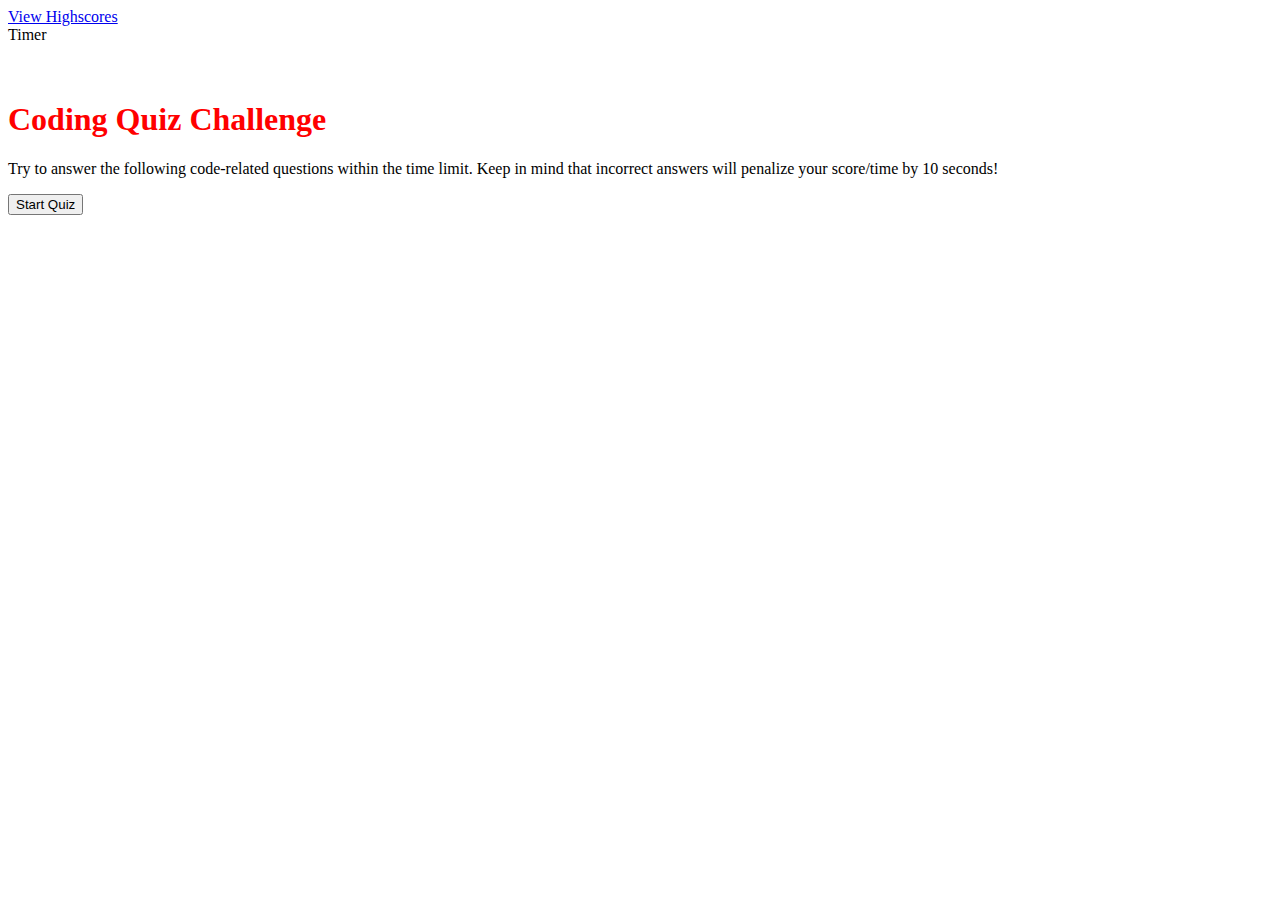
==== index.html @ 906cd7a0 "Initial push with 2 html and js approaches, a css file, and extra credit pseudocode" ====
<!DOCTYPE html>
<html lang="en-us">

<head>
    
    <meta charset="UTF-8">
    <meta name="viewport" content="width=device-width, initial-scale=1.0">
    
    <title>Mobile Responsibe Portfolio</title>

    <link rel="stylesheet" href="https://cdn.jsdelivr.net/npm/bootstrap@4.5.3/dist/css/bootstrap.min.css" integrity="sha384-TX8t27EcRE3e/ihU7zmQxVncDAy5uIKz4rEkgIXeMed4M0jlfIDPvg6uqKI2xXr2" crossorigin="anonymous">
    <link rel="stylesheet" type="text/css" href="style.css">
    
</head>

<body>

    <nav class="navbar navbar-dark bg-white">
        <a class="nav-item" href="#">View Highscores</a>
        <div class="nav-item navbar-right" id="timer">Timer</div>
    </nav>
    <br><br>
    
    <div class="container">
        
        <div id="intro">
            <div class="row">
                <header class="header col-sm-8 text-center">
                    <h1>Coding Quiz Challenge</h1>
                </header>
            </div>

            <div class="row">
                <main class="col-sm-8 text-center">
                    <p>Try to answer the following code-related questions within the time limit. Keep in mind that incorrect answers will penalize your score/time by 10 seconds!</p>
                    <button id="startButton">Start Quiz</button>
                </main>
            </div>
        </div>

        <div class="row" id="quiz" style="display: none;">
            <header class="header col-sm-8" id="question">
                <h3></h3>
            </header>
            <form class="col-sm-8" id="answerChoices">
                <input type="submit" class="choice" id="a"></input>
                <br>
                <input type="submit" class="choice" id="b"></input>
                <br>
                <input type="submit" class="choice" id="c"></input>
                <br>
                <input type="submit" class="choice" id="d"></input>
            </form>
        </div>

        <div class="hide">
            <div class="row">
                <div class="col-sm-8">
                    <hr>
                    <p id="answer">Correct!</p>
                </div>
            </div>
        </div>

        <div id="score" style="display: none;"></div>

    </div>
    <script src="./script1.js"></script>

</body>

</html>
---- style.css ----
.hide {
    display: none;
}

nav {
    width: 100%;
}

header {
    color: red;

}
.col-sm-8 {
    display: block;
    margin: auto;
}
/*.header {
    margin-bottom: ;
}*/
.choice {
    margin-top: 5px;
}
    

@media screen and (max-width: 575px) {
    .container {
        display: block;
        width: 100%;
        margin-left: !20px;
        margin-right: !20px;
    }
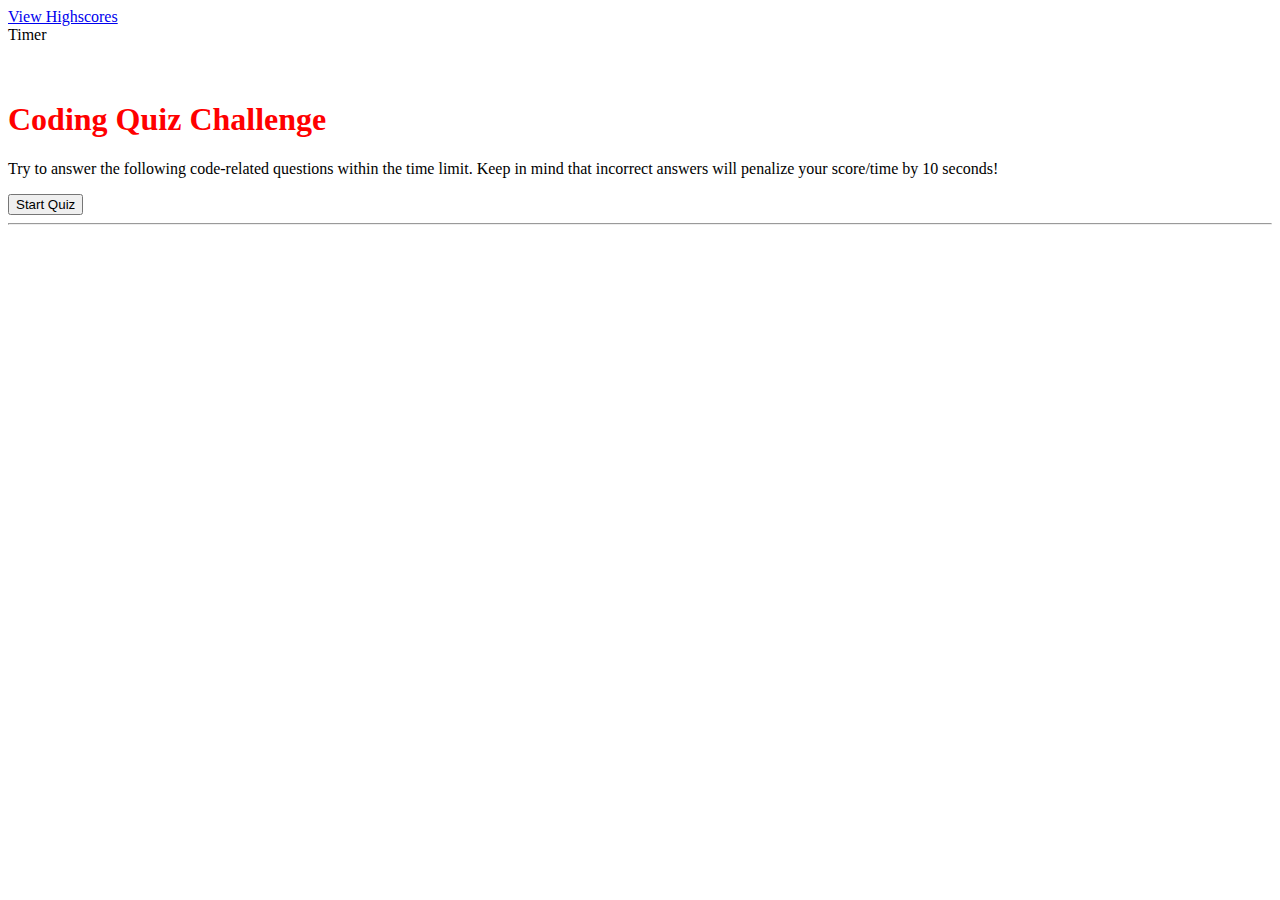
==== commit 1729e6b1: "working renderQuestions function" ====
--- a/index.html
+++ b/index.html
@@ -39,33 +39,31 @@
         </div>
 
         <div class="row" id="quiz" style="display: none;">
-            <header class="header col-sm-8" id="question">
-                <h3></h3>
+            <header class="header col-sm-8">
+                <h3 id="question"></h3>
             </header>
             <form class="col-sm-8" id="answerChoices">
-                <input type="submit" class="choice" id="a"></input>
+                <input type="button" class="choice" id="a" onclick="checkAnswer(this.id)"></input>
                 <br>
-                <input type="submit" class="choice" id="b"></input>
+                <input type="button" class="choice" id="b" onclick="checkAnswer(this.id)"></input>
                 <br>
-                <input type="submit" class="choice" id="c"></input>
+                <input type="button" class="choice" id="c" onclick="checkAnswer(this.id)"></input>
                 <br>
-                <input type="submit" class="choice" id="d"></input>
+                <input type="button" class="choice" id="d" onclick="checkAnswer(this.id)"></input>
             </form>
         </div>
 
-        <div class="hide">
-            <div class="row">
-                <div class="col-sm-8">
-                    <hr>
-                    <p id="answer">Correct!</p>
-                </div>
+        <div class="row">
+            <div class="col-sm-8" id="answer">
+                <hr>
+                <p id="correct"></p>
             </div>
         </div>
 
         <div id="score" style="display: none;"></div>
 
     </div>
-    <script src="./script1.js"></script>
+    <script src="./script.js"></script>
 
 </body>
 
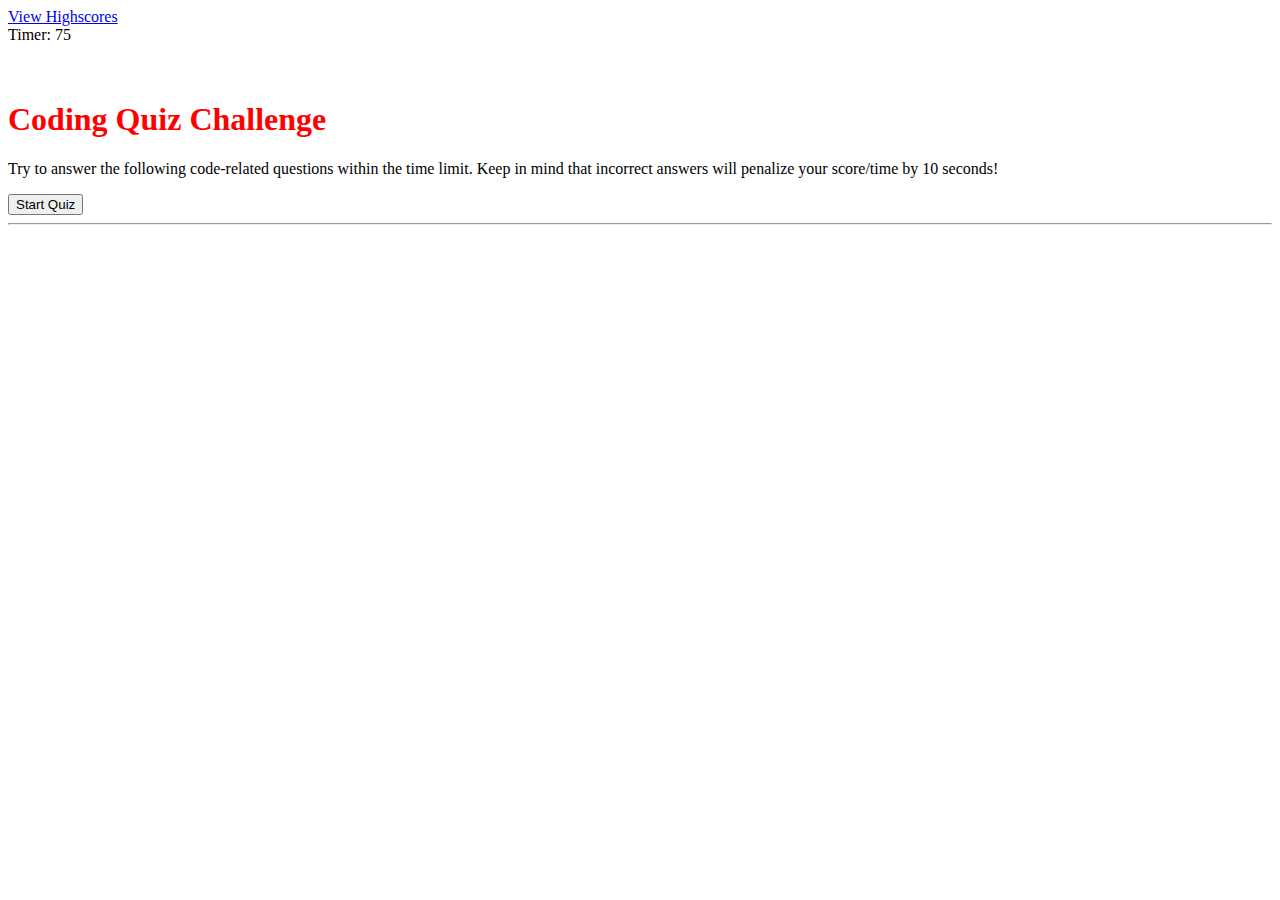
==== commit 117a05b2: "Functioning timer, submit initialsdiv added, gameOver function created, made website responsive" ====
--- a/index.html
+++ b/index.html
@@ -17,7 +17,7 @@
 
     <nav class="navbar navbar-dark bg-white">
         <a class="nav-item" href="#">View Highscores</a>
-        <div class="nav-item navbar-right" id="timer">Timer</div>
+        <div class="nav-item navbar-right" id="timer">Timer: 75</div>
     </nav>
     <br><br>
     
@@ -25,13 +25,13 @@
         
         <div id="intro">
             <div class="row">
-                <header class="header col-sm-8 text-center">
+                <header class="header col-md-8 text-center">
                     <h1>Coding Quiz Challenge</h1>
                 </header>
             </div>
 
             <div class="row">
-                <main class="col-sm-8 text-center">
+                <main class="col-md-8 text-center">
                     <p>Try to answer the following code-related questions within the time limit. Keep in mind that incorrect answers will penalize your score/time by 10 seconds!</p>
                     <button id="startButton">Start Quiz</button>
                 </main>
@@ -39,24 +39,56 @@
         </div>
 
         <div class="row" id="quiz" style="display: none;">
-            <header class="header col-sm-8">
+            <header class="header col-md-8">
                 <h3 id="question"></h3>
             </header>
-            <form class="col-sm-8" id="answerChoices">
-                <input type="button" class="choice" id="a" onclick="checkAnswer(this.id)"></input>
+            <form class="col-md-8" id="answerChoices">
+                <input type="button" class="choice" id="a"></input>
                 <br>
-                <input type="button" class="choice" id="b" onclick="checkAnswer(this.id)"></input>
+                <input type="button" class="choice" id="b"></input>
                 <br>
-                <input type="button" class="choice" id="c" onclick="checkAnswer(this.id)"></input>
+                <input type="button" class="choice" id="c"></input>
                 <br>
-                <input type="button" class="choice" id="d" onclick="checkAnswer(this.id)"></input>
+                <input type="button" class="choice" id="d"></input>
             </form>
         </div>
 
+        <div id="outro" style="display: none;">
+            <div class="row">
+                <header class="header col-md-8" id="allDone">
+                    <h1>All done!</h1>
+                    <p id="finalScore"></p>
+                </header>
+            </div>
+
+            <div class="row" id="initials">
+                <form class="form-group col-md-8" id="form">
+                    Enter initials:
+                    <input type="text">
+                    <button class="btn btn-primary" type="submit">Submit</button>
+                </form>
+            </div>
+        </div>
+
+        <div id="Highscores" style="display: none;">
+            <div class="row">
+                <header class="header col-md-8">
+                    <h1 id="highscoreList">Highscores</h1>
+                </header>
+            </div>
+
+            <div class="row" id="initials">
+                <form class="form-group col-md-8" id="form">
+                    <button class="btn">Go Back</button>
+                    <button class="btn">Clear Highscores</button>
+                </form>
+            </div>
+        </div>
+
         <div class="row">
-            <div class="col-sm-8" id="answer">
+            <div class="col-md-8" id="result">
                 <hr>
-                <p id="correct"></p>
+                <p id="answer"></p>
             </div>
         </div>
 
--- a/style.css
+++ b/style.css
@@ -10,17 +10,27 @@
     color: red;
 
 }
-.col-sm-8 {
+
+.col-md-8 {
     display: block;
     margin: auto;
 }
-/*.header {
-    margin-bottom: ;
-}*/
+
 .choice {
     margin-top: 5px;
 }
+#finalScore {
+    font-weight: bold;
+}
     
+/*@media screen and (max-width: 767px) {
+    #form {
+        display: block;
+        width: 100%;
+        margin-left: !20px;
+        margin-right: !20px;
+    }
+}*/
 
 @media screen and (max-width: 575px) {
     .container {
@@ -28,4 +38,5 @@
         width: 100%;
         margin-left: !20px;
         margin-right: !20px;
-    }+    }
+}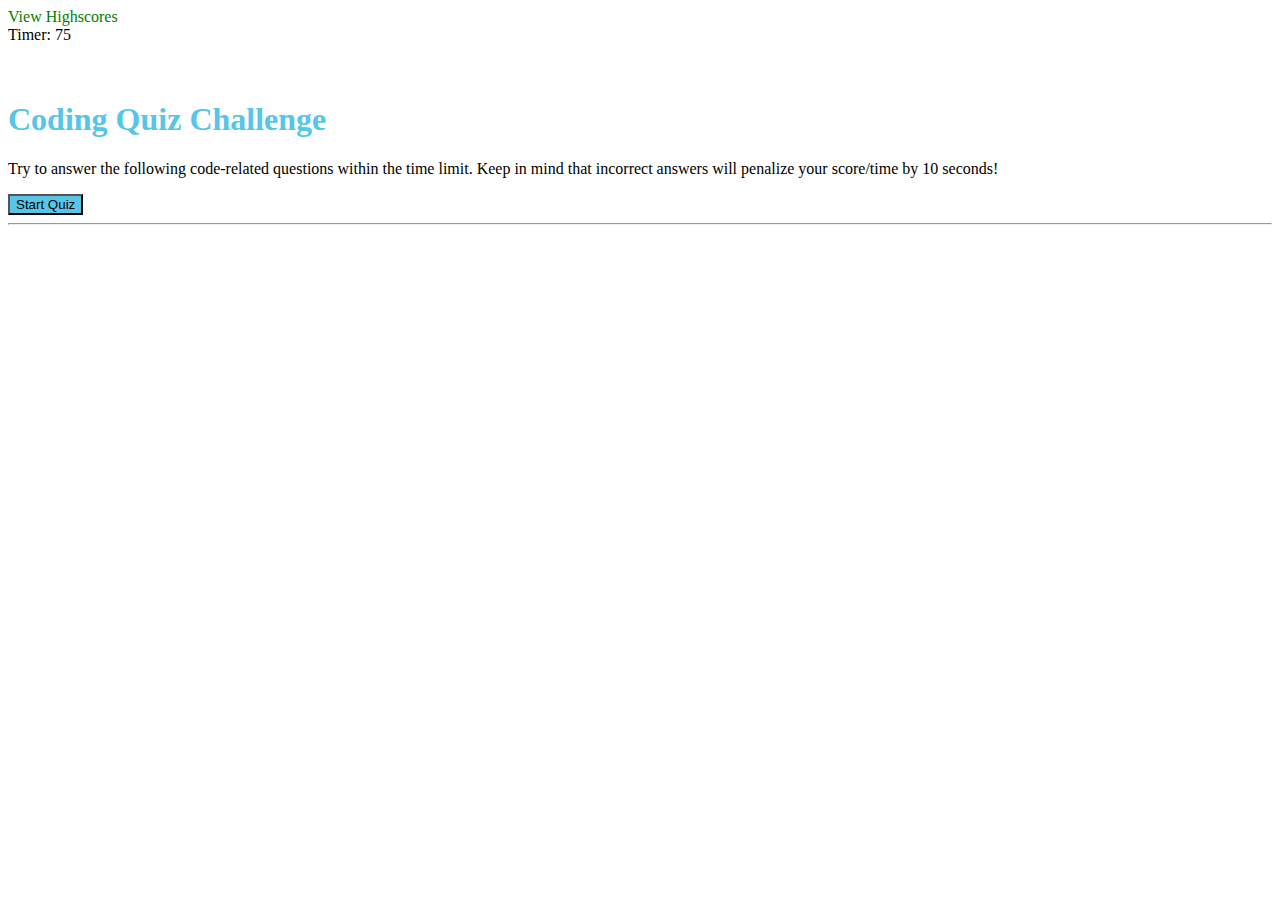
==== commit 4d994205: "final commit" ====
--- a/index.html
+++ b/index.html
@@ -15,8 +15,8 @@
 
 <body>
 
-    <nav class="navbar navbar-dark bg-white">
-        <a class="nav-item" href="#">View Highscores</a>
+    <nav class="navbar navbar-dark bg-white" id="navbar">
+        <a class="nav-link" id="link">View Highscores</a>
         <div class="nav-item navbar-right" id="timer">Timer: 75</div>
     </nav>
     <br><br>
@@ -33,7 +33,7 @@
             <div class="row">
                 <main class="col-md-8 text-center">
                     <p>Try to answer the following code-related questions within the time limit. Keep in mind that incorrect answers will penalize your score/time by 10 seconds!</p>
-                    <button id="startButton">Start Quiz</button>
+                    <button class = "btn" id="start-button">Start Quiz</button>
                 </main>
             </div>
         </div>
@@ -42,45 +42,50 @@
             <header class="header col-md-8">
                 <h3 id="question"></h3>
             </header>
-            <form class="col-md-8" id="answerChoices">
-                <input type="button" class="choice" id="a"></input>
+            <form class="col-md-8" id="answer-choices">
+                <input type="button" class="choice btn" id="a"></input>
                 <br>
-                <input type="button" class="choice" id="b"></input>
+                <input type="button" class="choice btn" id="b"></input>
                 <br>
-                <input type="button" class="choice" id="c"></input>
+                <input type="button" class="choice btn" id="c"></input>
                 <br>
-                <input type="button" class="choice" id="d"></input>
+                <input type="button" class="choice btn" id="d"></input>
             </form>
         </div>
 
         <div id="outro" style="display: none;">
             <div class="row">
-                <header class="header col-md-8" id="allDone">
+                <header class="header col-md-8">
                     <h1>All done!</h1>
-                    <p id="finalScore"></p>
+                    <p id="final-score"></p>
+                </header>
+            </div>
+
+            <div class="row">
+                <form class="form-group col-md-8" id="form">
+                    Enter initials:
+                    <input type="text" id="initials">
+                    <button class="btn" type="submit" id="submit-score">Submit</button>
+                </form>
+            </div>
+        </div>
+
+        <div id="highscores" style="display: none;">
+            <div class="row">
+                <header class="header col-md-8" id="highscore-list">
+                    <h1>Highscores</h1>
                 </header>
             </div>
 
             <div class="row" id="initials">
                 <form class="form-group col-md-8" id="form">
-                    Enter initials:
-                    <input type="text">
-                    <button class="btn btn-primary" type="submit">Submit</button>
-                </form>
-            </div>
-        </div>
-
-        <div id="Highscores" style="display: none;">
-            <div class="row">
-                <header class="header col-md-8">
-                    <h1 id="highscoreList">Highscores</h1>
-                </header>
-            </div>
-
-            <div class="row" id="initials">
-                <form class="form-group col-md-8" id="form">
-                    <button class="btn">Go Back</button>
-                    <button class="btn">Clear Highscores</button>
+                    <p id="highscore1"></p>
+                    <p id="highscore2"></p>
+                    <p id="highscore3"></p>
+                    <p id="highscore4"></p>
+                    <p id="highscore5"></p>
+                    <button class = "btn" id="back">Go Back</button>
+                    <button class = "btn" id="clear">Clear Highscores</button>
                 </form>
             </div>
         </div>
@@ -92,8 +97,6 @@
             </div>
         </div>
 
-        <div id="score" style="display: none;"></div>
-
     </div>
     <script src="./script.js"></script>
 
--- a/style.css
+++ b/style.css
@@ -1,14 +1,21 @@
-.hide {
-    display: none;
-}
-
 nav {
     width: 100%;
 }
 
 header {
-    color: red;
+    color: rgb(86, 197, 231);
+}
 
+.btn {
+    background-color: rgb(86, 197, 231);
+}
+
+#link {
+    color: green;
+}
+
+a:hover {
+    color: rebeccapurple;
 }
 
 .col-md-8 {
@@ -19,9 +26,12 @@
 .choice {
     margin-top: 5px;
 }
+
 #finalScore {
     font-weight: bold;
 }
+
+
     
 /*@media screen and (max-width: 767px) {
     #form {
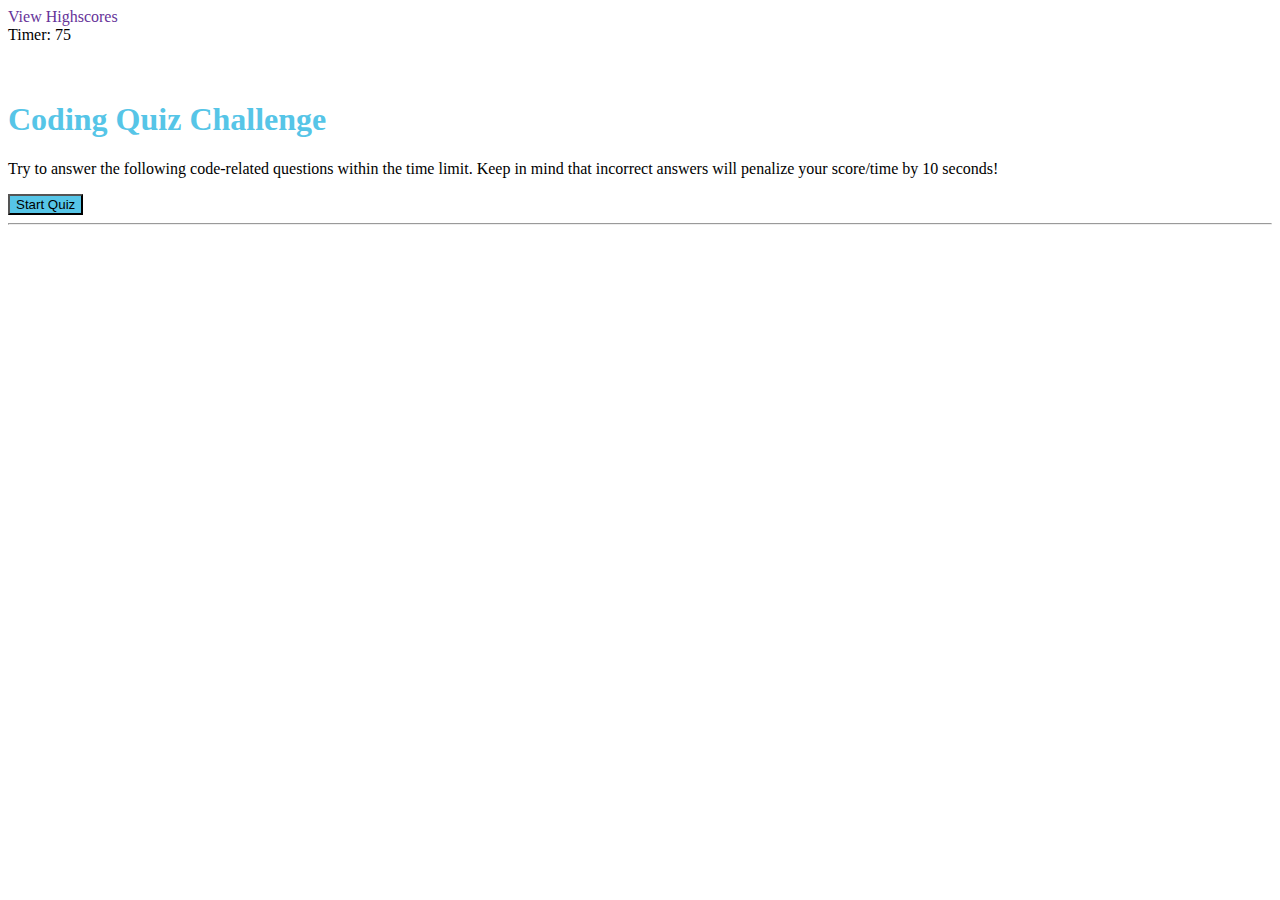
==== commit e6951521: "updates that failed to push because computer crashed" ====
--- a/index.html
+++ b/index.html
@@ -9,7 +9,7 @@
     <title>Mobile Responsibe Portfolio</title>
 
     <link rel="stylesheet" href="https://cdn.jsdelivr.net/npm/bootstrap@4.5.3/dist/css/bootstrap.min.css" integrity="sha384-TX8t27EcRE3e/ihU7zmQxVncDAy5uIKz4rEkgIXeMed4M0jlfIDPvg6uqKI2xXr2" crossorigin="anonymous">
-    <link rel="stylesheet" type="text/css" href="style.css">
+    <link rel="stylesheet" type="text/css" href="assets/css/style.css">
     
 </head>
 
@@ -98,7 +98,7 @@
         </div>
 
     </div>
-    <script src="./script.js"></script>
+    <script src="assets/js/script.js"></script>
 
 </body>
 
--- a/assets/css/style.css
+++ b/assets/css/style.css
@@ -0,0 +1,41 @@
+nav {
+    width: 100%;
+}
+
+header {
+    color: rgb(86, 197, 231);
+}
+
+.btn {
+    background-color: rgb(86, 197, 231);
+}
+
+#link {
+    color: rebeccapurple;
+}
+
+#link:hover {
+    color: purple;
+}
+
+.col-md-8 {
+    display: block;
+    margin: auto;
+}
+
+.choice {
+    margin-top: 5px;
+}
+
+#finalScore {
+    font-weight: bold;
+}
+
+@media screen and (max-width: 575px) {
+    .container {
+        display: block;
+        width: 100%;
+        margin-left: !20px;
+        margin-right: !20px;
+    }
+}